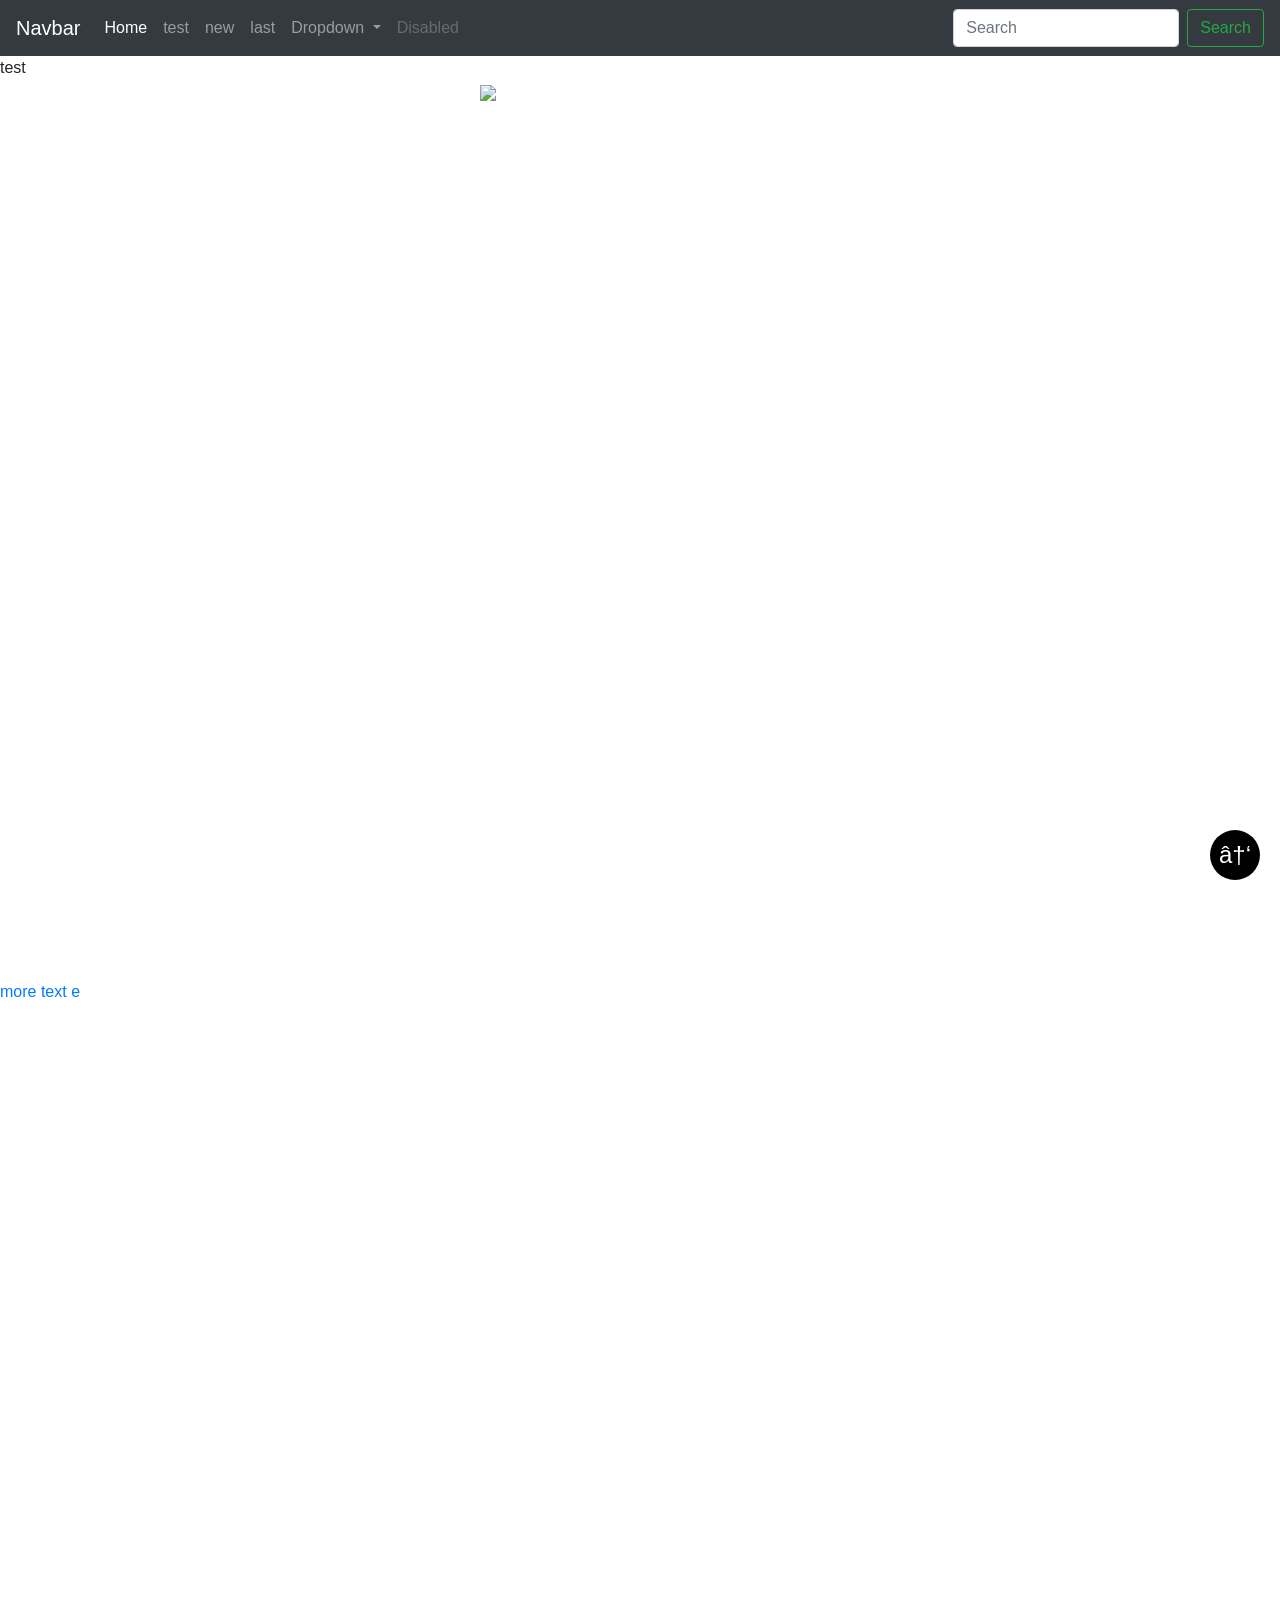
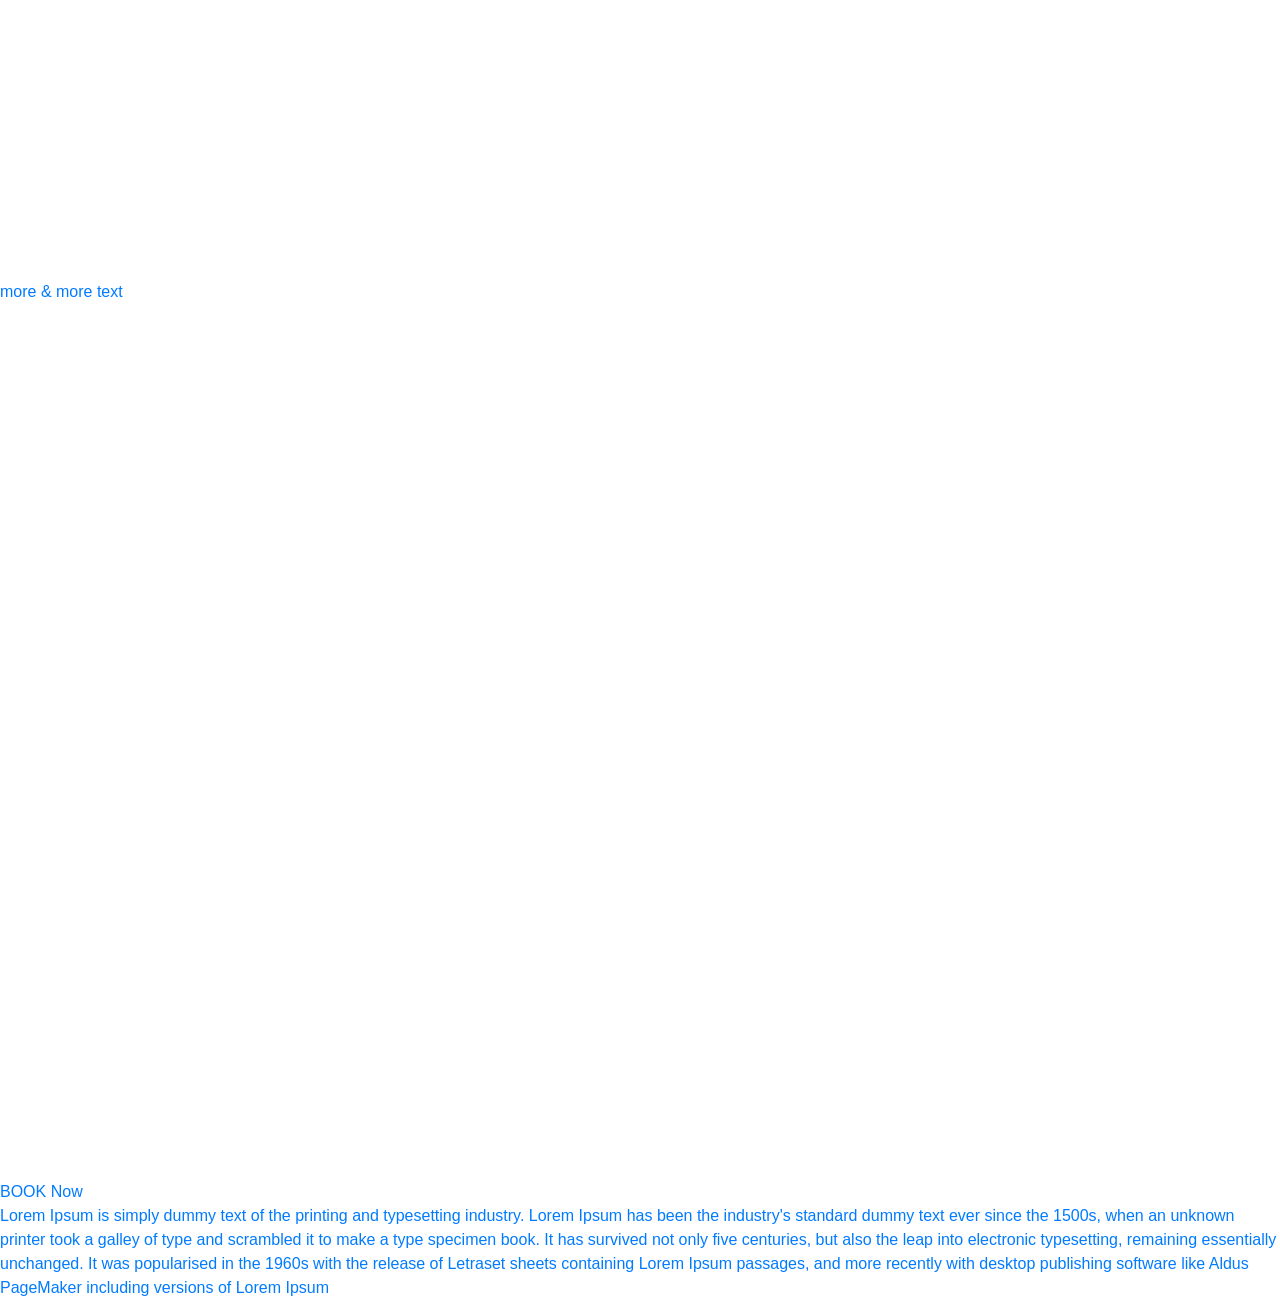
==== index.html @ d7fa26cf "Update index.html" ====
<!DOCTYPE html>
<html>
<head>
<title>Page Title</title>
<meta name="viewport" content="width=device-width, initial-scale=1, shrink-to-fit=no">
<link rel="stylesheet" href="style.css">
<link rel="stylesheet" href="https://cdn.jsdelivr.net/npm/bootstrap@4.4.1/dist/css/bootstrap.min.css" integrity="sha384-Vkoo8x4CGsO3+Hhxv8T/Q5PaXtkKtu6ug5TOeNV6gBiFeWPGFN9MuhOf23Q9Ifjh" crossorigin="anonymous">
<script src="https://code.jquery.com/jquery-3.4.1.slim.min.js" integrity="sha384-J6qa4849blE2+poT4WnyKhv5vZF5SrPo0iEjwBvKU7imGFAV0wwj1yYfoRSJoZ+n" crossorigin="anonymous"></script>
<script src="https://cdn.jsdelivr.net/npm/popper.js@1.16.0/dist/umd/popper.min.js" integrity="sha384-Q6E9RHvbIyZFJoft+2mJbHaEWldlvI9IOYy5n3zV9zzTtmI3UksdQRVvoxMfooAo" crossorigin="anonymous"></script>
<script src="https://cdn.jsdelivr.net/npm/bootstrap@4.4.1/dist/js/bootstrap.min.js" integrity="sha384-wfSDF2E50Y2D1uUdj0O3uMBJnjuUD4Ih7YwaYd1iqfktj0Uod8GCExl3Og8ifwB6" crossorigin="anonymous"></script>
<script src='https://www.bouncycastlenetwork.com/quick-book.js'></script>
</head>
<body id="top">

<nav class="navbar navbar-expand-lg navbar-dark bg-dark">
  <a class="navbar-brand" href="#">Navbar</a>
  <button class="navbar-toggler" type="button" data-toggle="collapse" data-target="#navbarSupportedContent" aria-controls="navbarSupportedContent" aria-expanded="false" aria-label="Toggle navigation">
    <span class="navbar-toggler-icon"></span>
  </button>

  <div class="collapse navbar-collapse" id="navbarSupportedContent">
    <ul class="navbar-nav mr-auto">
      <li class="nav-item active">
        <a class="nav-link" href="#">Home <span class="sr-only">(current)</span></a>
      </li>
      <li class="nav-item">
        <a class="nav-link" href="#test">test</a>
      </li>
      <li class="nav-item">
        <a class="nav-link" href="#new">new</a>
      </li>
      <li class="nav-item">
        <a class="nav-link" href="#last">last</a>
      </li>
      <li class="nav-item dropdown">
        <a class="nav-link dropdown-toggle" href="#" id="navbarDropdown" role="button" data-toggle="dropdown" aria-haspopup="true" aria-expanded="false">
          Dropdown
        </a>
        <div class="dropdown-menu" aria-labelledby="navbarDropdown">
          <a class="dropdown-item" href="#">Action</a>
          <a class="dropdown-item" href="#">Another action</a>
          <div class="dropdown-divider"></div>
          <a class="dropdown-item" href="#">Something else here</a>
        </div>
      </li>
      <li class="nav-item">
        <a class="nav-link disabled" href="#">Disabled</a>
      </li>
    </ul>
    <form class="form-inline my-2 my-lg-0">
      <input class="form-control mr-sm-2" type="search" placeholder="Search" aria-label="Search">
      <button class="btn btn-outline-success my-2 my-sm-0" type="submit">Search</button>
    </form>
  </div>
</nav>

    <!--<div class="ticker">
        <marquee>The website is experiencing issues at this time, please...</marquee>
    </div>!-->

test
    
<div id="home">
  <div class="imgC">
        <img src="https://pure-music.co.uk/wp-content/uploads/2019/04/Thriller-Album-Cover.png">
    </div>
</div>



  <section id="new">
    <a href="#new">more text e</a>
  </section>

    <section id="last">
    <a href="#last">more & more text</a>
  </section>
  
<div class="popup">
    <div class="button">
    <a href="#">Click Here</a>
  </div>
</div>

<div class="qb">
  <a href="https://party-jump-rentals-inc.web1.bookingonline.co.uk/booking-responsive.aspx?id=39">BOOK Now</a>
</div>

    <div id="test">
        <a href="#test">Lorem Ipsum is simply dummy text of the printing and typesetting industry. Lorem Ipsum has been the industry's standard dummy text ever since the 1500s, when an unknown printer took a galley of type and scrambled it to make a type specimen book. It has survived not only five centuries, but also the leap into electronic typesetting, remaining essentially unchanged. It was popularised in the 1960s with the release of Letraset sheets containing Lorem Ipsum passages, and more recently with desktop publishing software like Aldus PageMaker including versions of Lorem Ipsum</a>
    </div>

<a href="#top" id="btn">↑</a>
</body>
</html>
---- style.css ----
body{
 background-color: white;
 color: white;
 background-image: url(https://raw.githubusercontent.com/Ghostface-000/wewee/refs/heads/main/musicbgg.png);
 background-size: cover;
}

.bg-dark {
    background-color: #000000 !important;
}

html {
    scroll-behavior: smooth;
}

#top{
}

 #btn {
  position: fixed;
  bottom: 20px;
  right: 20px;
 
  width: 50px;
  height: 50px;
  display: flex;
  align-items: center;
  justify-content: center;
  background: #000;
  color: #fff;
  text-decoration: none;
  border-radius: 50%;
  font-size: 24px;
}

 #btn:hover {
     background-color: white;
}

#home {
    width: 100%;
    height: 100vh;
}

section {
 min-height: 100vh;
}

.ticker {
    background-image: linear-gradient(174deg, #ff7800, #a23600);
    color: white;
    padding: 10px;
    position: fixed;
    font-weight: bolder;
    font-family: sans-serif;
    width: 100%;
    text-transform: uppercase;
    top: 0;
    left: 0;
}

.imgC {
    display: block;
    margin: 0 auto;
    width: 25%;
    height: 28%;
}

.popup {
    position: fixed;
    left: 20px;
    bottom: 17px;
    background: #cff122;
    width: 300px;
    height: 300px;
    align-items: center;
    border-radius: 30px;
    display: flex;
    justify-content: center;
    text-shadow: 2px 3px 12px black;
    font-weight: 800;
    font-family: system-ui;
    background-image: url(https://raw.githubusercontent.com/Ghostface-000/wewee/refs/heads/main/500f2.png);
    box-shadow: 0px 0px 13px #00f1ff;
    transform: translateX(-120%);
    animation: slideInOut 8s ease-in-out forwards;
    animation-delay: 2s;
    transition: all 0.2s ease;
}

.popup:hover{
    scale: 1.01;
    transition: all 0.2s ease;
}

.popup a {
    color: white;
    text-decoration: none;
}

.popup a:hover {
    color: #35c7ff;
    text-decoration: none;
}

@keyframes slideInOut {
    0% {
        transform: translateX(-120%);
    }
    20% {
        transform: translateX(0);
    }
    80% {
        transform: translateX(0);
    }
    100% {
        transform: translateX(-120%);
    }
}
  .button{
    background: #000000;
    padding: 10px 10px 10px 10px;
    position: absolute;
    width: 100px;
    height: 25px;
    border-radius: 30px;
    border: 2px white solid;
    color: white;
    display: flex;
    align-items: center;
    justify-content: center;
    font-weight: 900;
    font-family: system-ui;
    bottom: 20px;
    left: 50%;
    transform: translateX(-50%);
  }
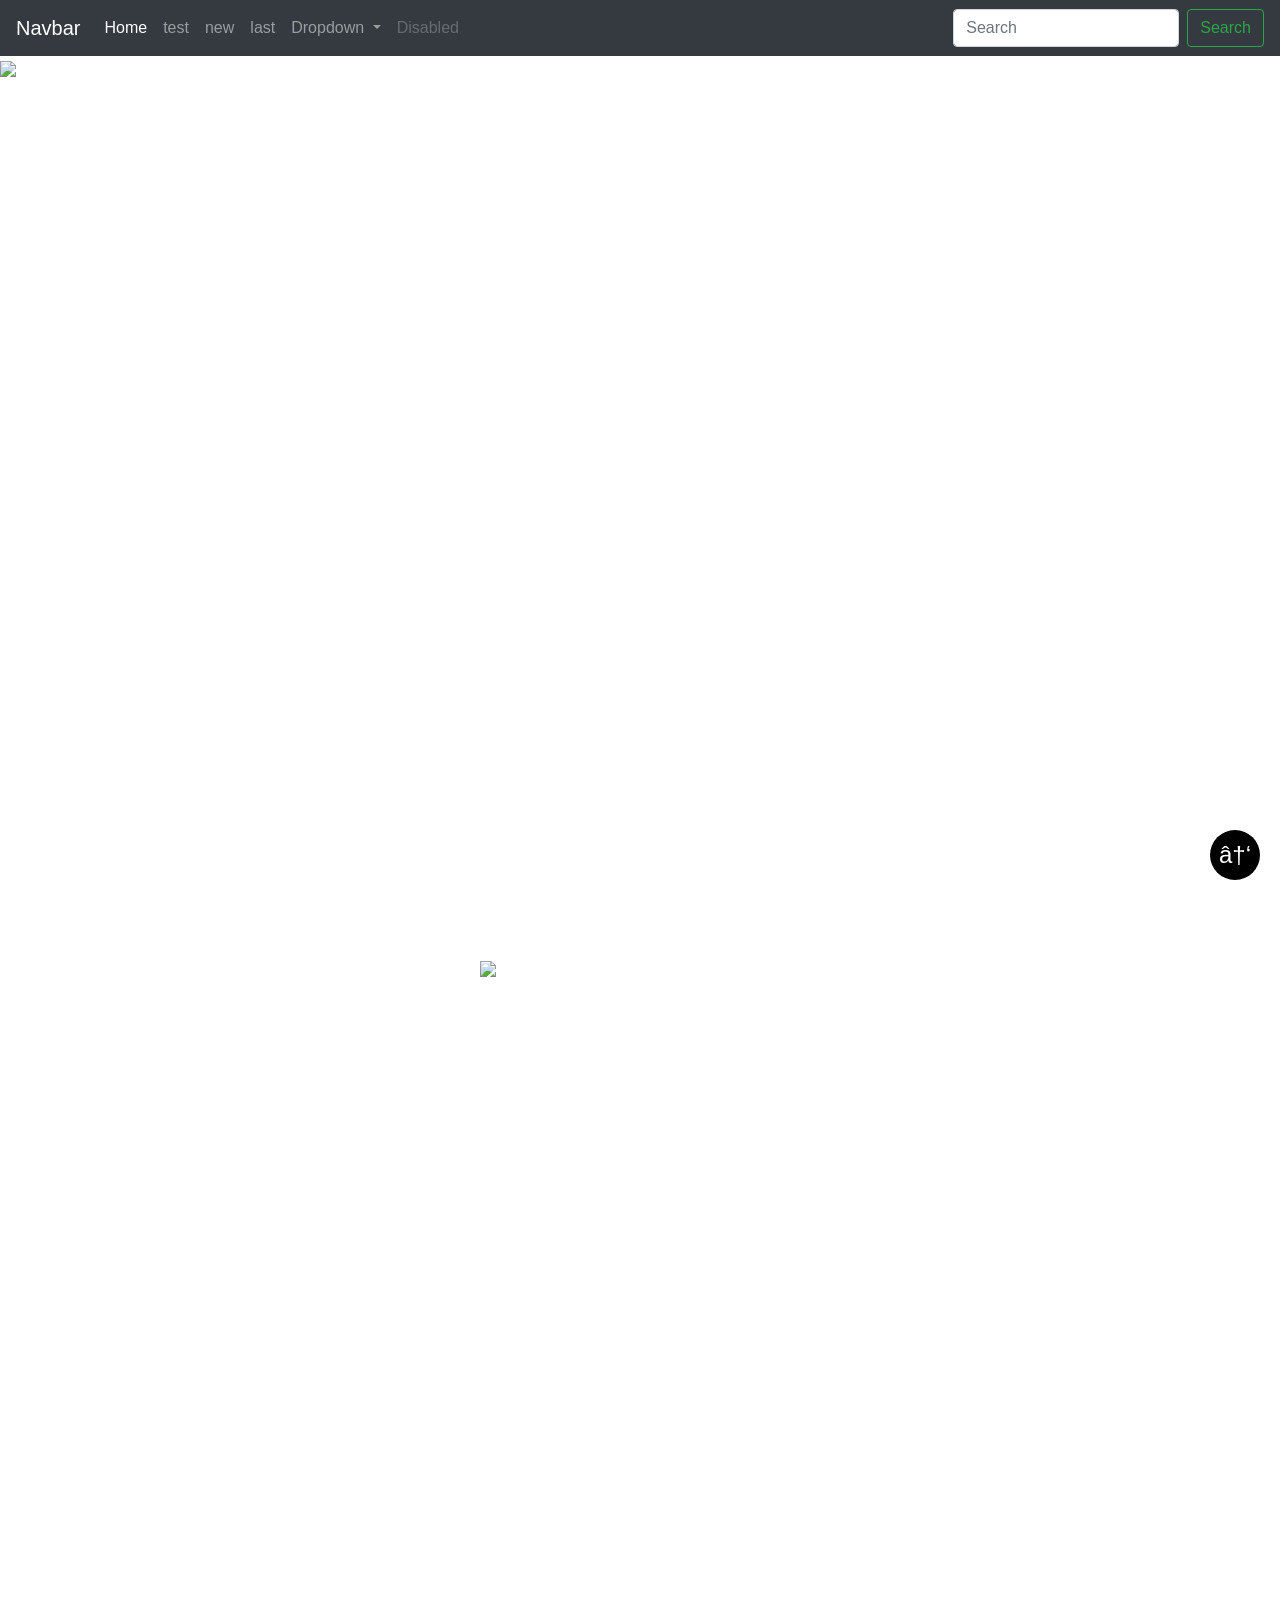
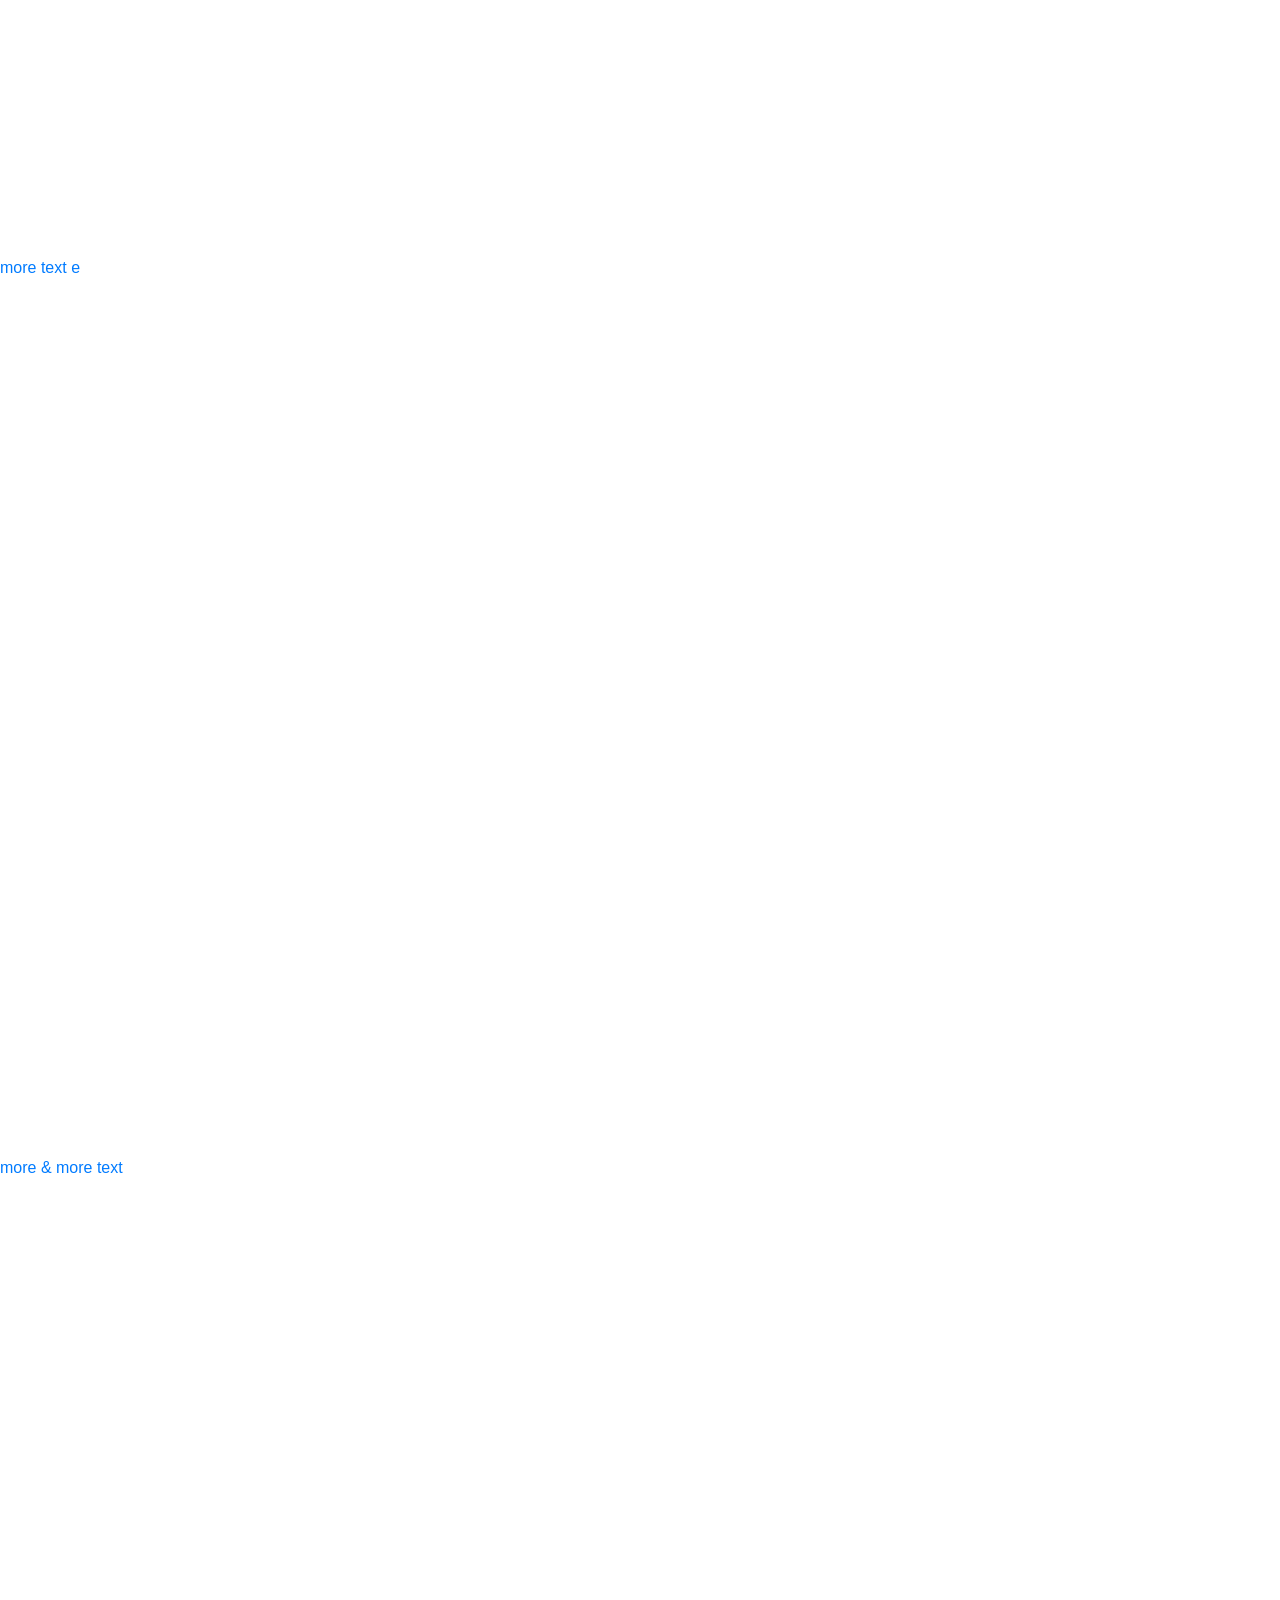
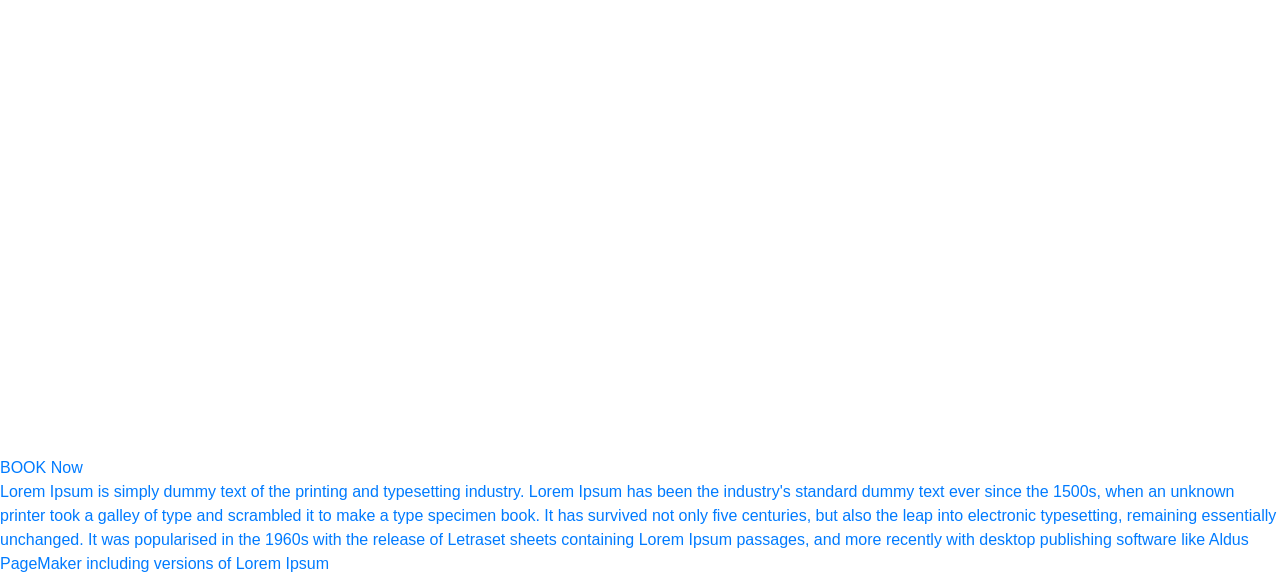
==== commit 13649d92: "Add banner section with image to index.html Added a banner section with an image to the index.html f" ====
--- a/index.html
+++ b/index.html
@@ -58,7 +58,11 @@
         <marquee>The website is experiencing issues at this time, please...</marquee>
     </div>!-->
 
-test
+<div id="banner">
+  <div class="bannerslide">
+        <img src="https://raw.githubusercontent.com/Ghostface-000/wewee/refs/heads/main/bannerrr.png">
+    </div>
+</div>
     
 <div id="home">
   <div class="imgC">
--- a/style.css
+++ b/style.css
@@ -35,6 +35,33 @@
 
  #btn:hover {
      background-color: white;
+     color: black;
+     transform: scale(1.1);
+     transition: all 0.2s ease;
+     animation: jumpUp 0.5s;
+}
+
+@keyframes jumpUp {
+    0% {
+        transform: translateY(0%);
+    }
+    20% {
+        transform: translateY(10);
+    }
+    80% {
+        transform: translateY(10);
+    }
+    100% {
+        transform: translateY(-20%);
+    }
+}
+
+#banner {
+    width: 100%;
+    height: 100vh;
+}
+
+.bannerslide{
 }
 
 #home {
@@ -121,8 +148,8 @@
     background: #000000;
     padding: 10px 10px 10px 10px;
     position: absolute;
-    width: 100px;
-    height: 25px;
+    width: 120px;
+    height: 35px;
     border-radius: 30px;
     border: 2px white solid;
     color: white;
@@ -131,6 +158,7 @@
     justify-content: center;
     font-weight: 900;
     font-family: system-ui;
+    font-size: 15px;
     bottom: 20px;
     left: 50%;
     transform: translateX(-50%);
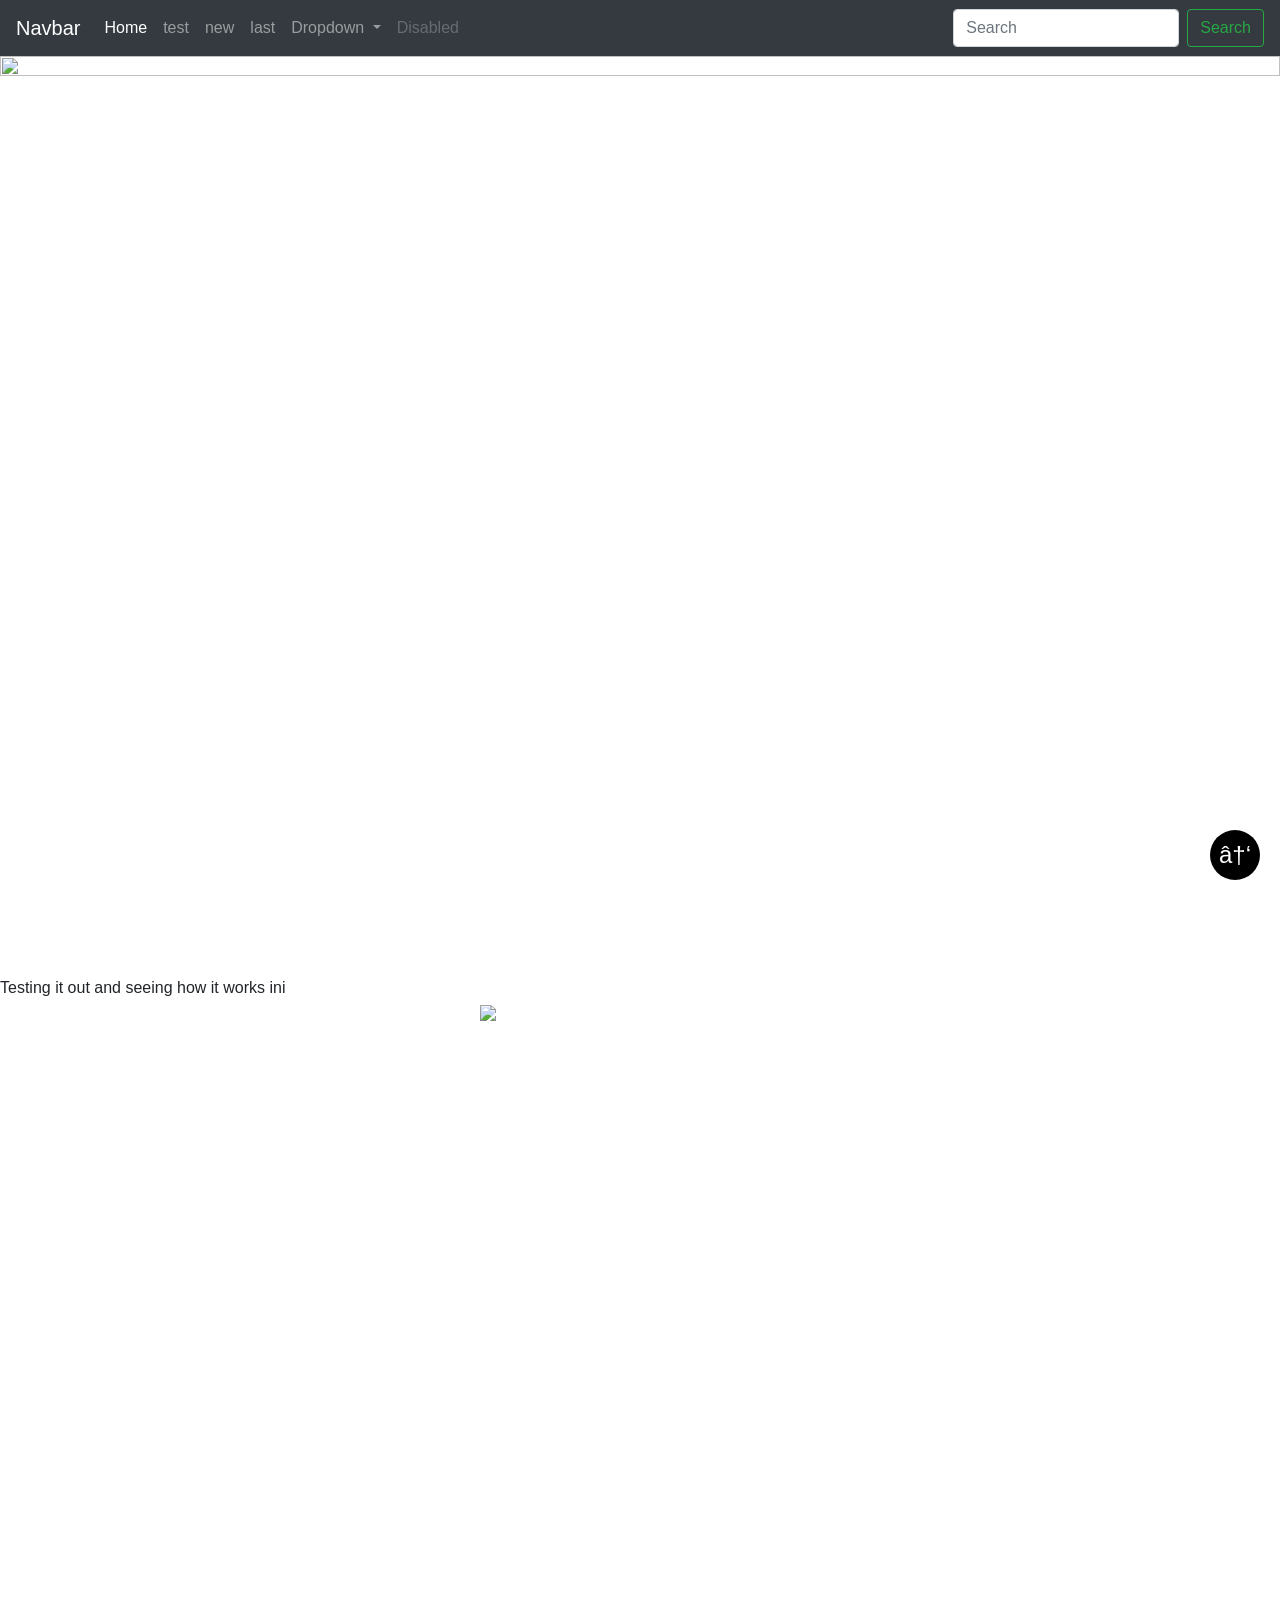
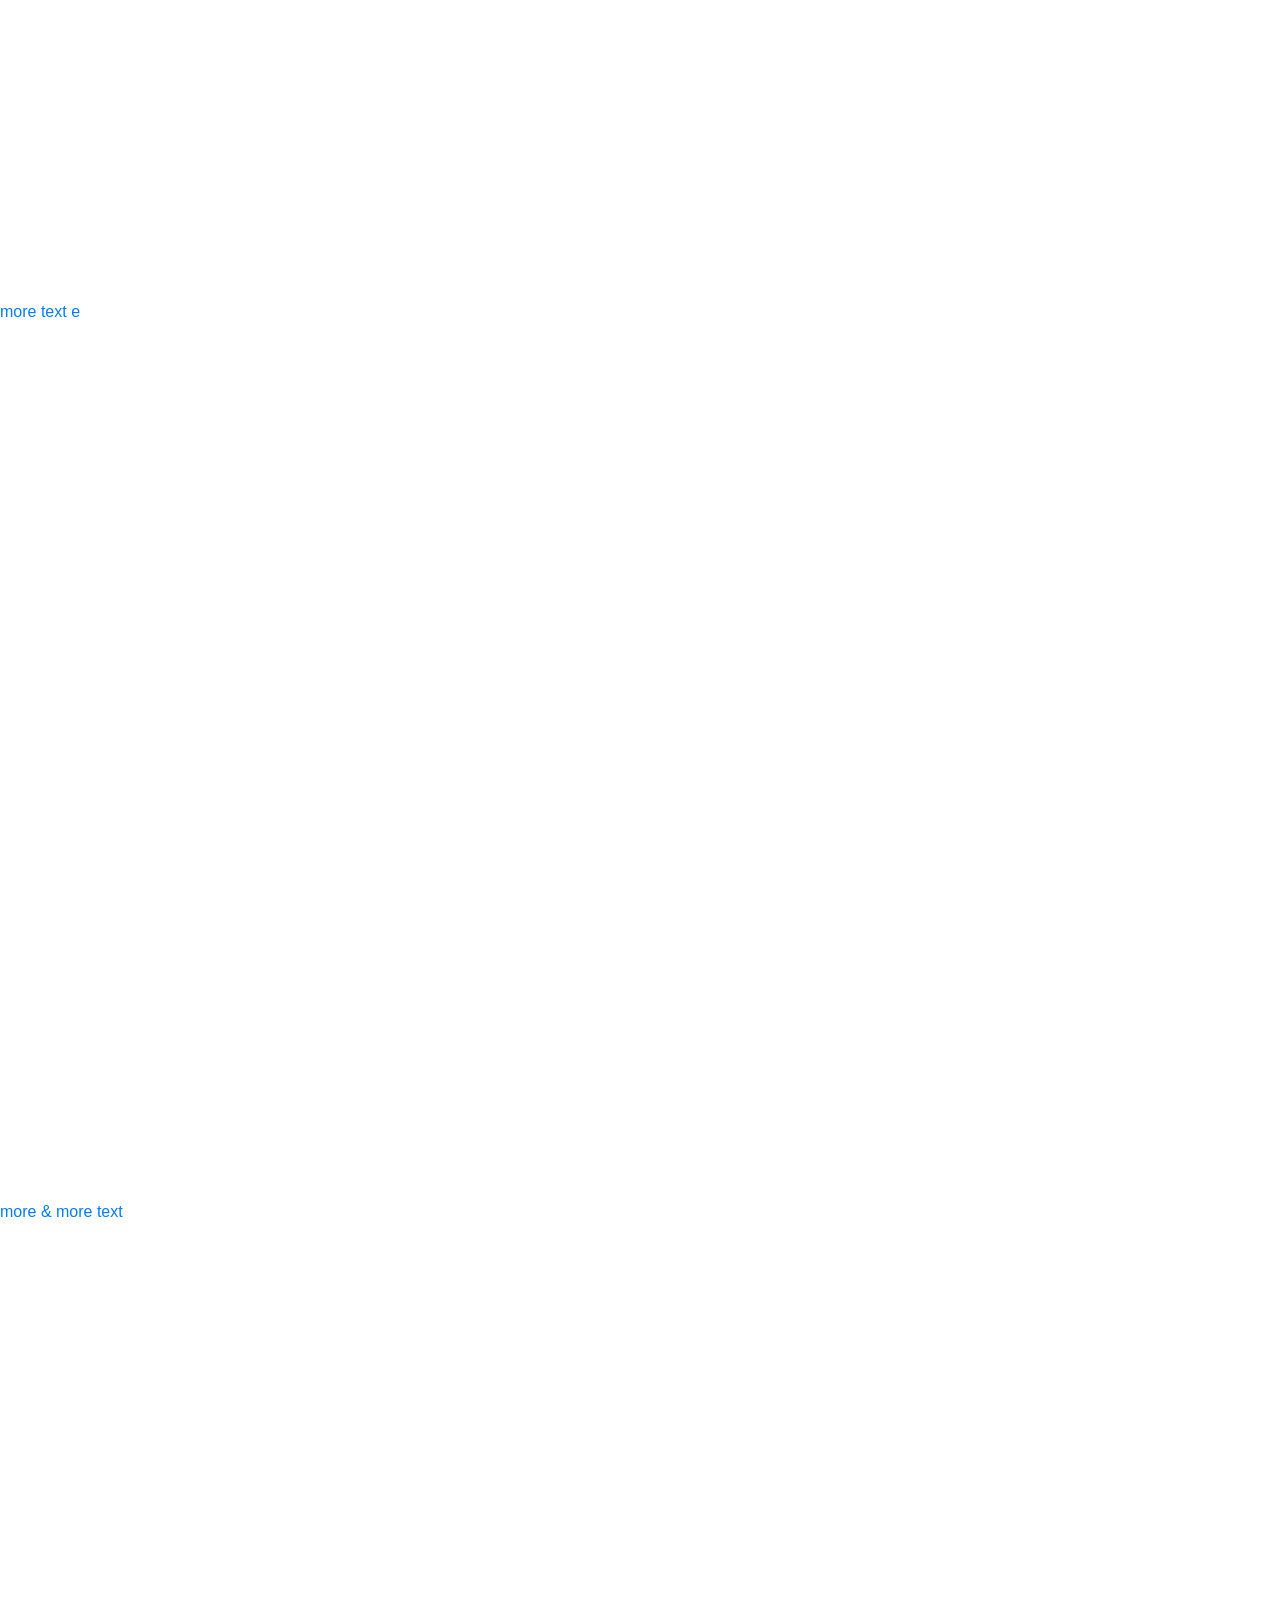
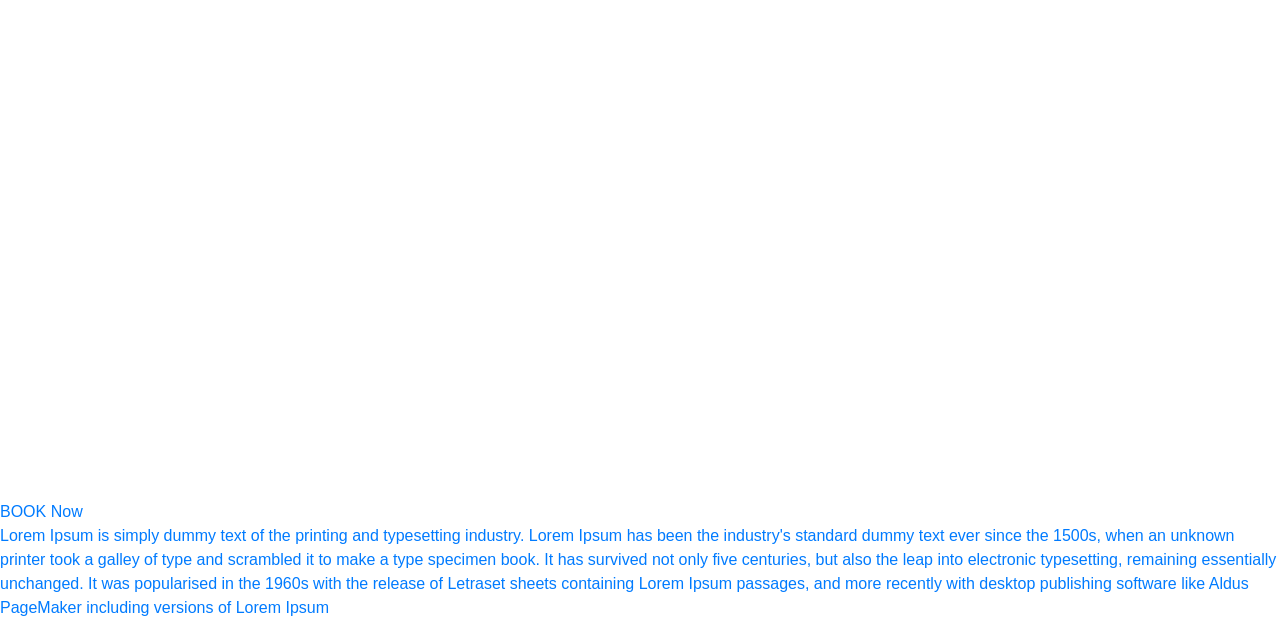
==== commit 302375b9: "Update index.html" ====
--- a/index.html
+++ b/index.html
@@ -63,6 +63,10 @@
         <img src="https://raw.githubusercontent.com/Ghostface-000/wewee/refs/heads/main/bannerrr.png">
     </div>
 </div>
+
+  <div class="text">
+        Testing it out and seeing how it works ini
+    </div>
     
 <div id="home">
   <div class="imgC">
--- a/style.css
+++ b/style.css
@@ -59,9 +59,32 @@
 #banner {
     width: 100%;
     height: 100vh;
+    overflow: hidden;
+    position: relative;
+    margin-bottom: 20px;
+}
+
+#banner img {
+    width: 100%;
+    height: 100%;
+    object-fit: cover;
+    display: block;
 }
 
 .bannerslide{
+}
+
+#banner .text {
+    position: absolute;
+    top: 28%;
+    left: 21%;
+    transform: translate(-50%, -50%);
+    text-align: center;
+    color: white;
+    box-shadow: 0 0 #000000;
+    font-size: 40px;
+    background: #00000052;
+    padding: 158px 10px;
 }
 
 #home {
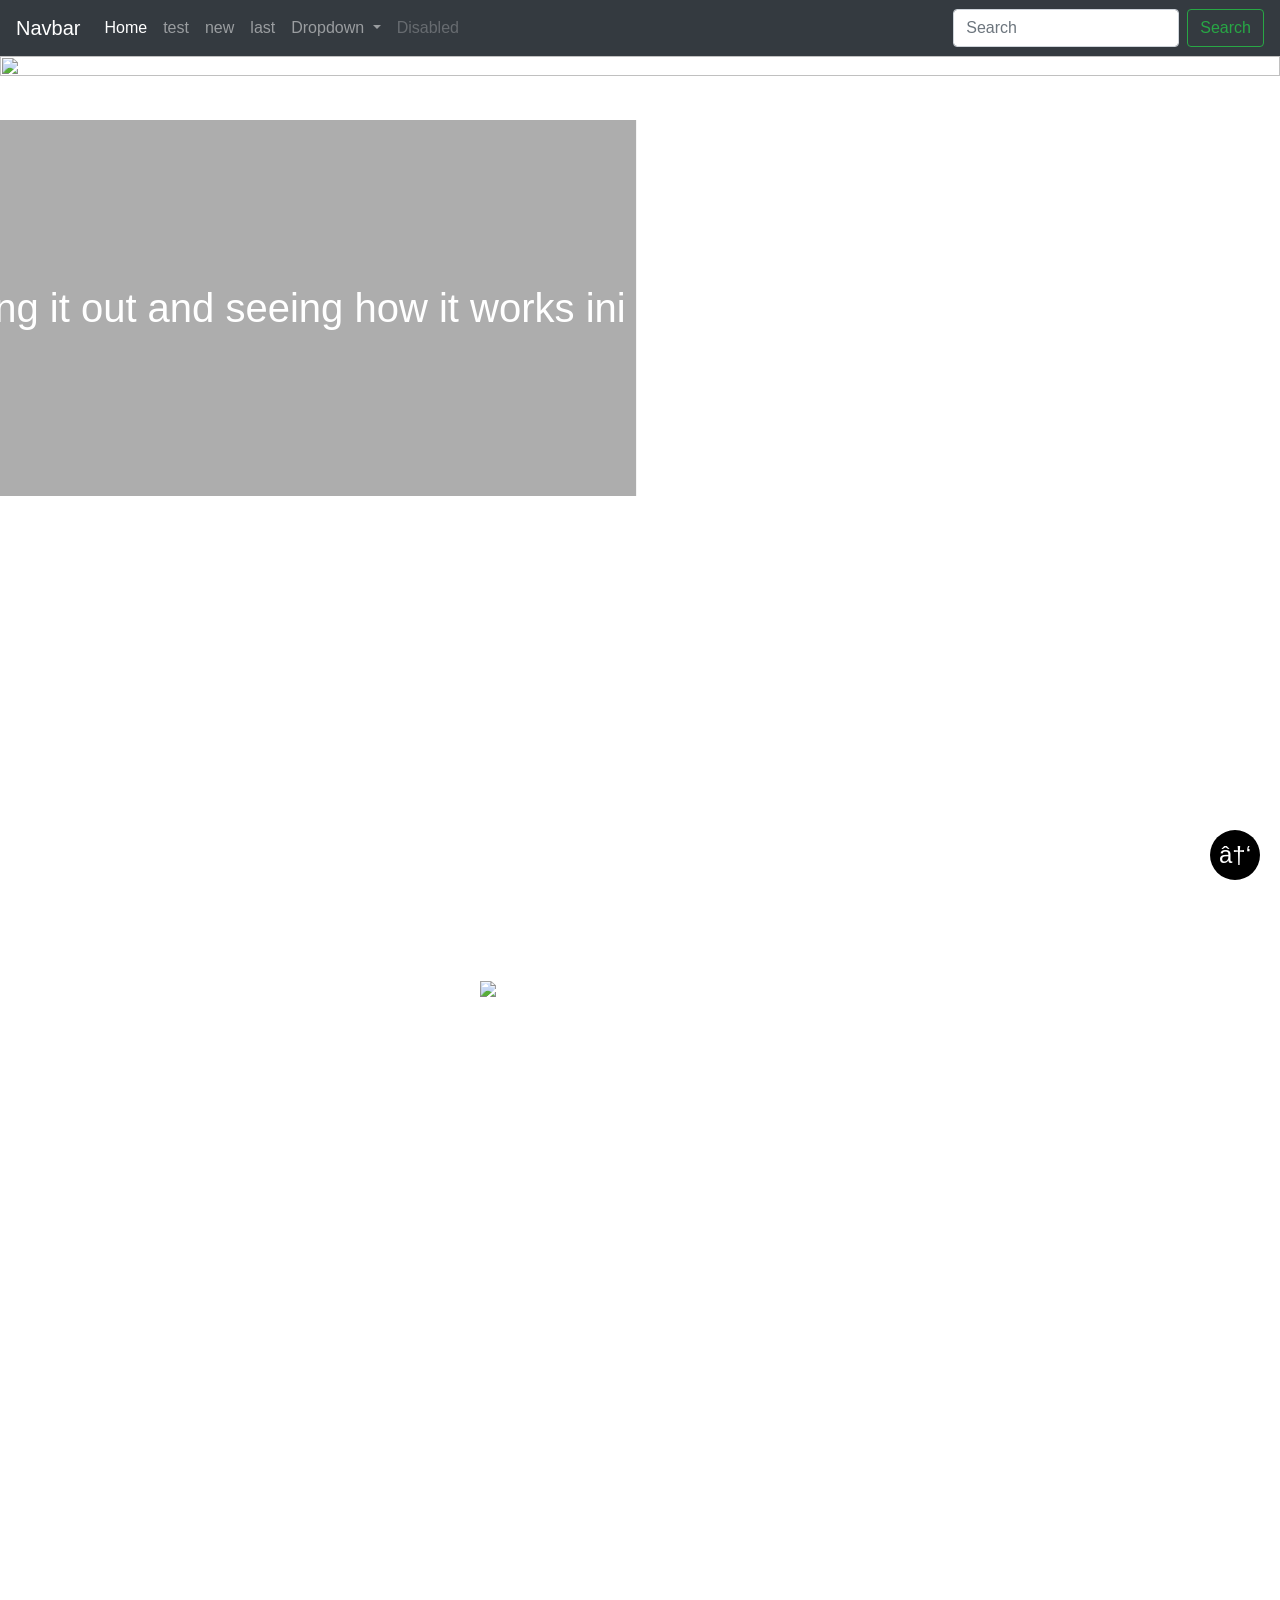
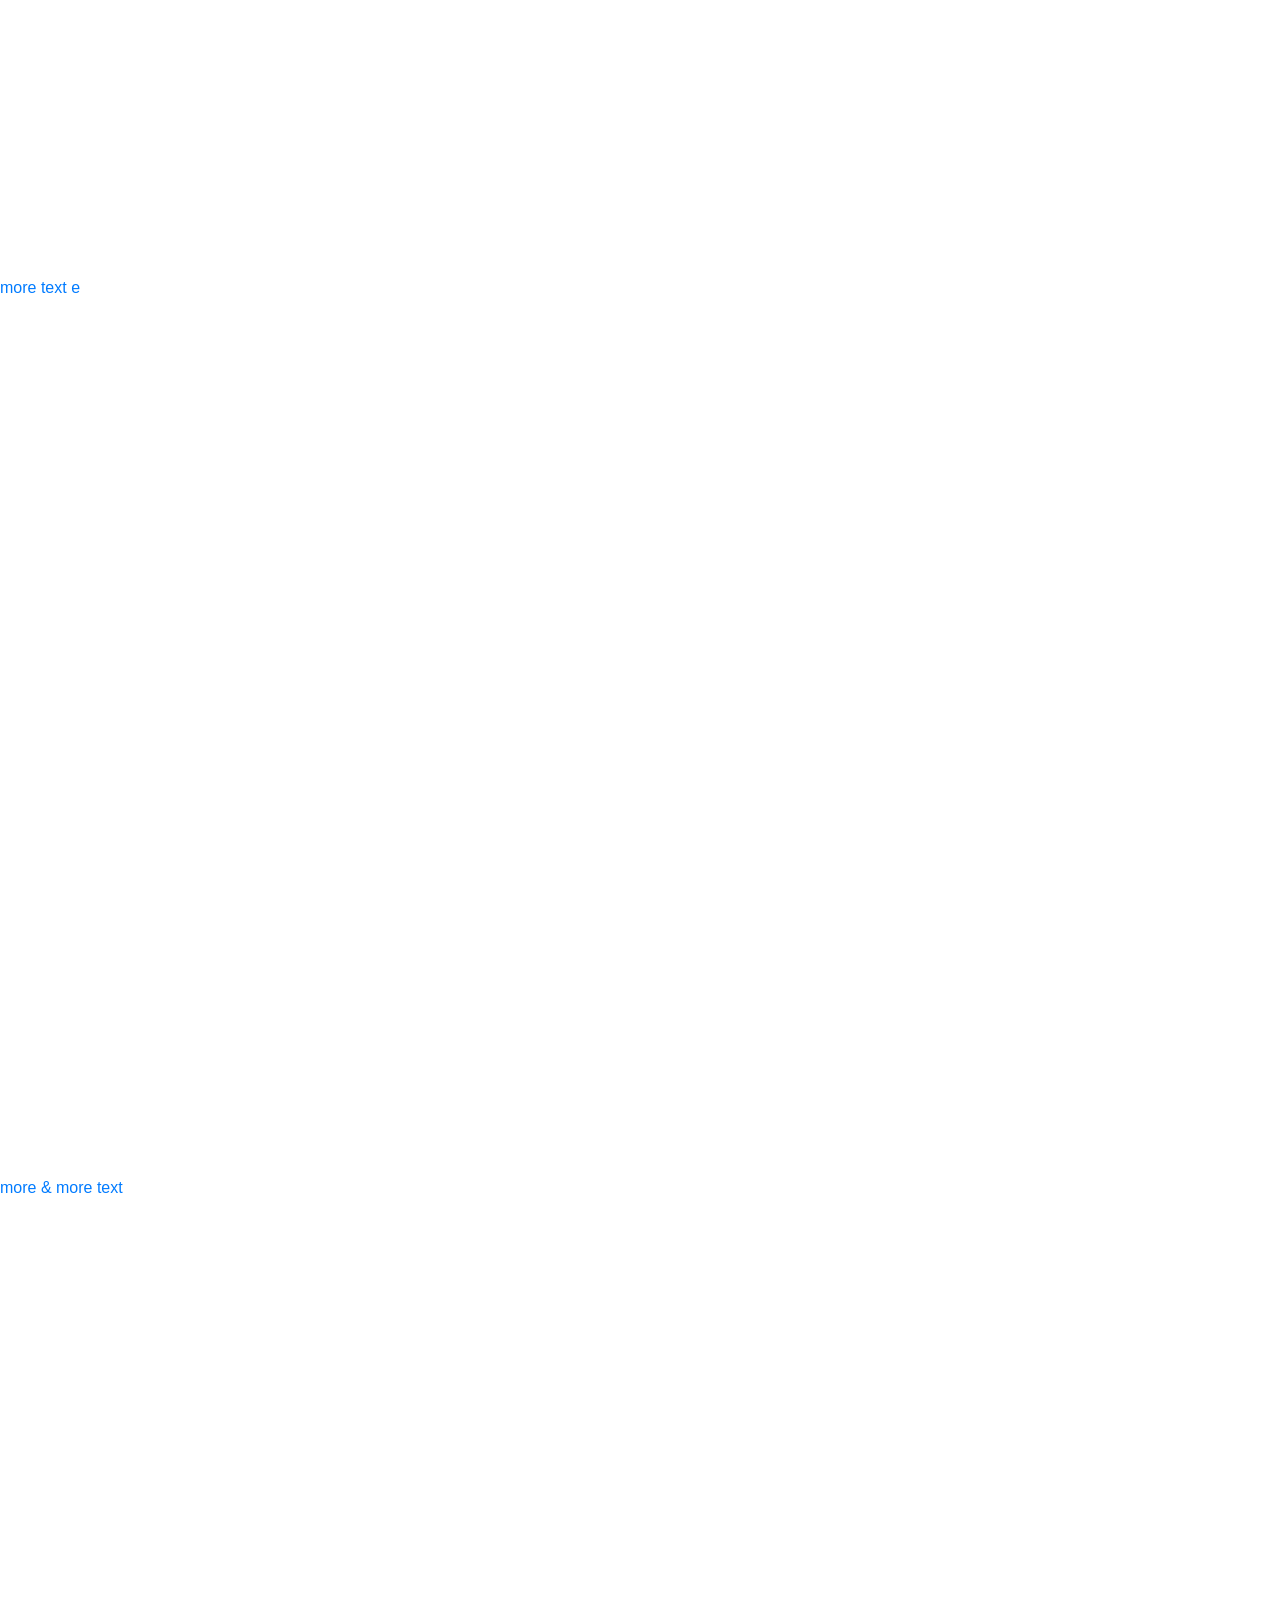
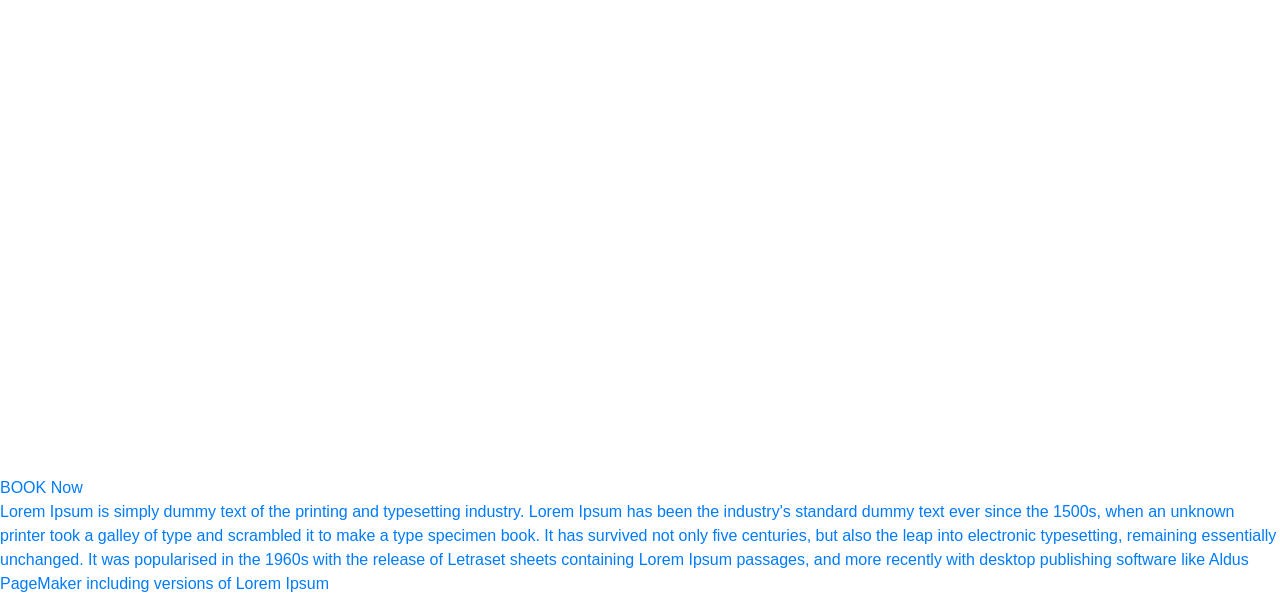
==== commit dbcbe403: "Fix HTML structure by closing banner div" ====
--- a/index.html
+++ b/index.html
@@ -62,11 +62,12 @@
   <div class="bannerslide">
         <img src="https://raw.githubusercontent.com/Ghostface-000/wewee/refs/heads/main/bannerrr.png">
     </div>
-</div>
-
   <div class="text">
         Testing it out and seeing how it works ini
     </div>
+</div>
+
+  
     
 <div id="home">
   <div class="imgC">
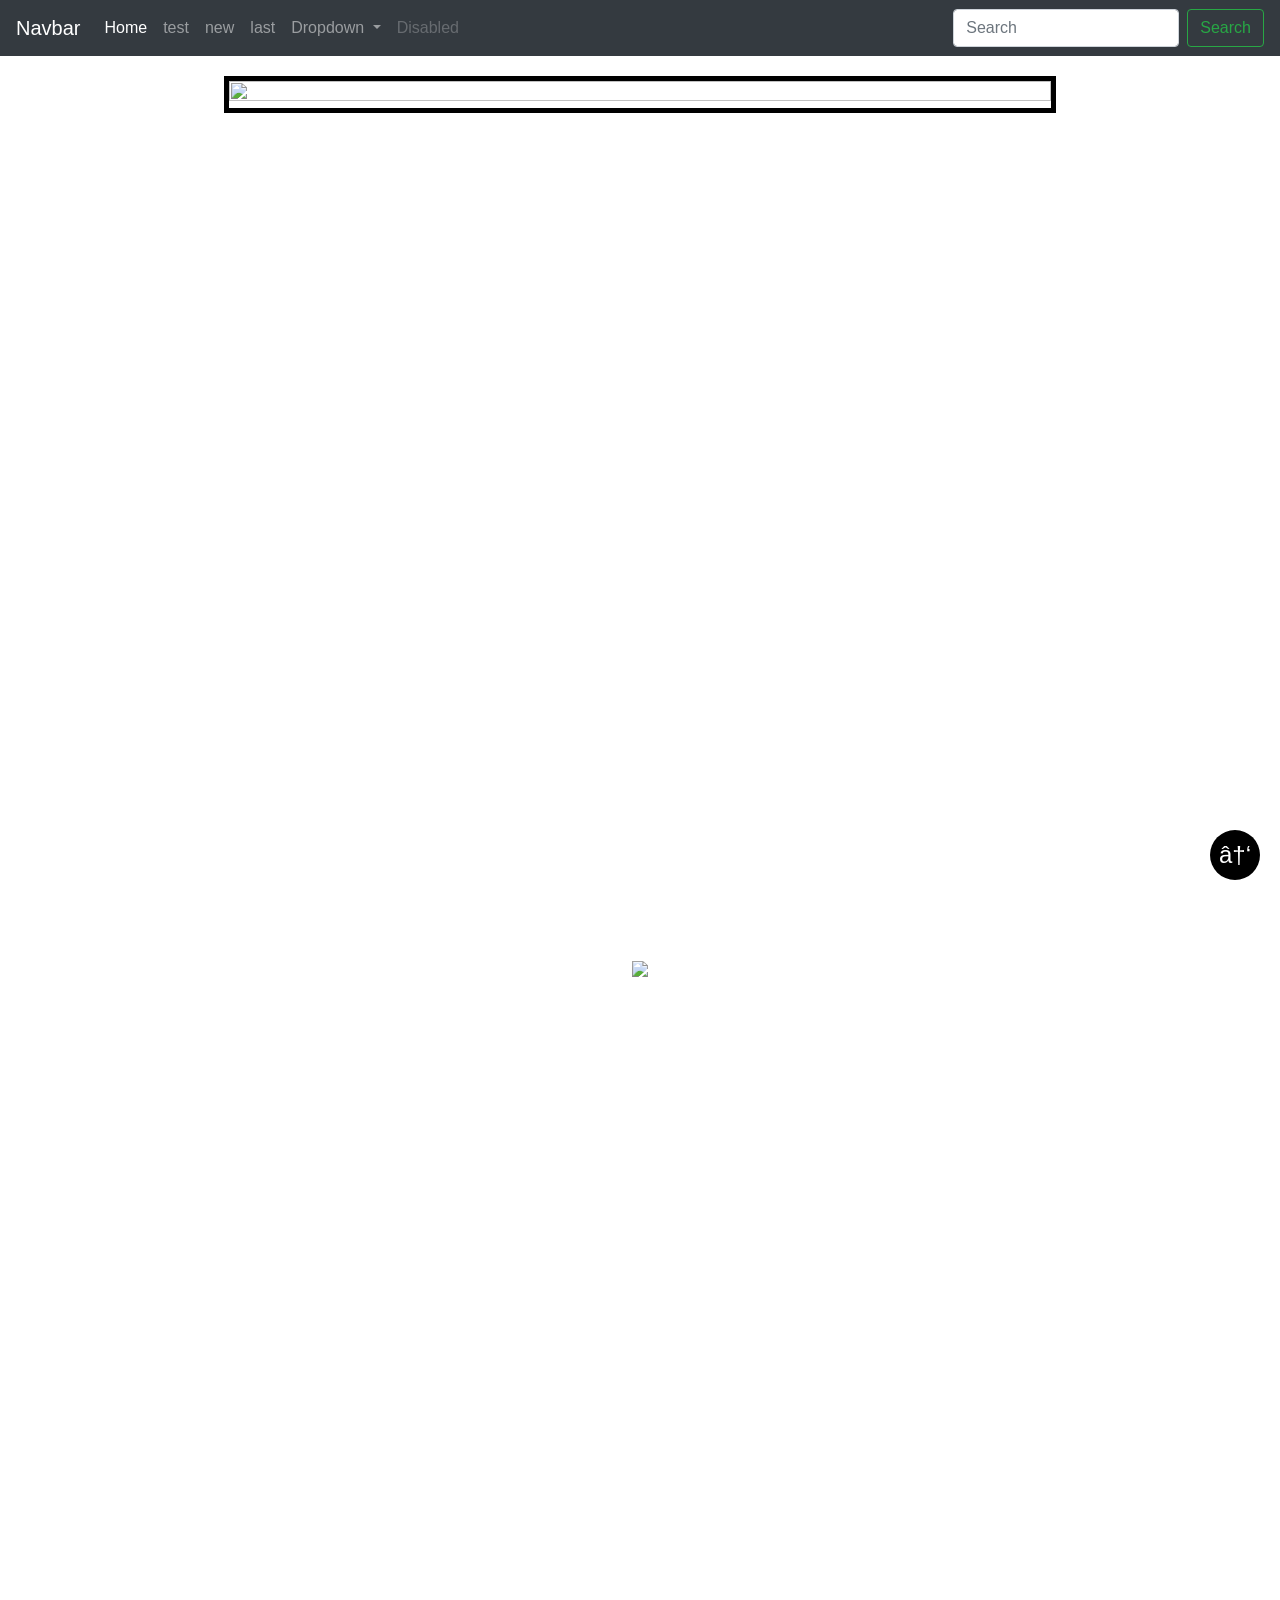
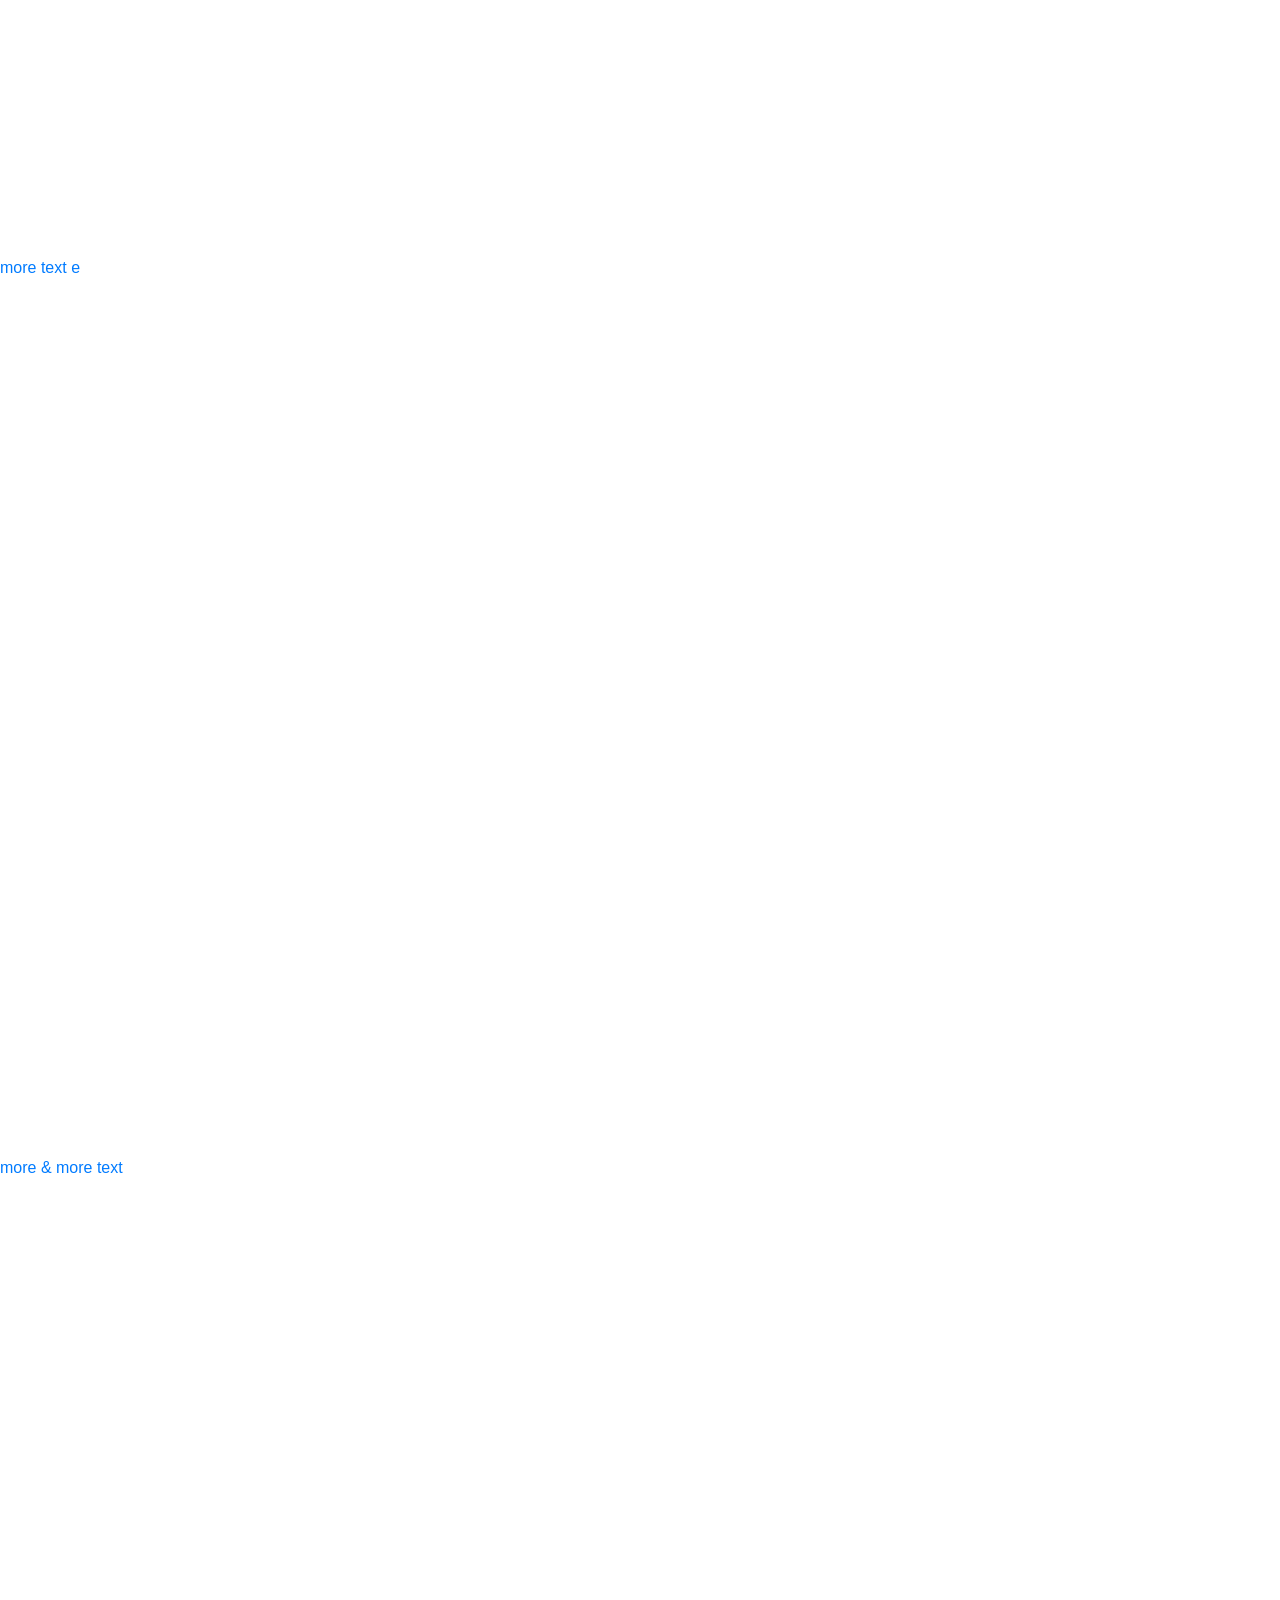
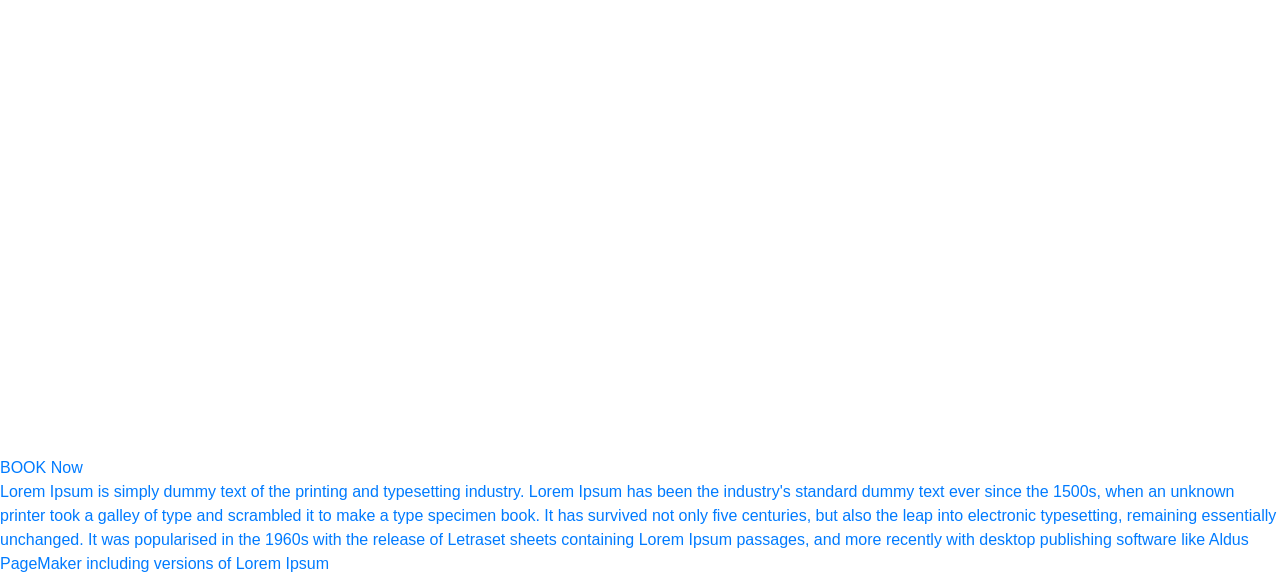
==== commit 7d318b90: "Update index.html" ====
--- a/index.html
+++ b/index.html
@@ -97,6 +97,32 @@
 
     <div id="test">
         <a href="#test">Lorem Ipsum is simply dummy text of the printing and typesetting industry. Lorem Ipsum has been the industry's standard dummy text ever since the 1500s, when an unknown printer took a galley of type and scrambled it to make a type specimen book. It has survived not only five centuries, but also the leap into electronic typesetting, remaining essentially unchanged. It was popularised in the 1960s with the release of Letraset sheets containing Lorem Ipsum passages, and more recently with desktop publishing software like Aldus PageMaker including versions of Lorem Ipsum</a>
+    
+    <div id="grid"></div>
+
+<script>
+fetch("https://docs.google.com/spreadsheets/d/e/XXXX/pub?output=csv")
+  .then(res => res.text())
+  .then(csv => {
+    const rows = csv.trim().split("\n").map(r => r.split(","));
+
+    const grid = document.getElementById("grid");
+
+    rows.slice(1).forEach(row => {
+      const [agent, status, tickets, completed] = row;
+
+      grid.innerHTML += `
+        <div class="card ${status.toLowerCase()}">
+          <h3>${agent}</h3>
+          <p>Status: ${status}</p>
+          <p>Tickets: ${tickets}</p>
+          <p>Completed: ${completed}</p>
+        </div>
+      `;
+    });
+  });
+</script>
+
     </div>
 
 <a href="#top" id="btn">↑</a>
--- a/style.css
+++ b/style.css
@@ -57,15 +57,19 @@
 }
 
 #banner {
-    width: 100%;
+    width: 65%;
     height: 100vh;
     overflow: hidden;
     position: relative;
     margin-bottom: 20px;
+ padding-top: 20px;
+ margin: 0 auto;
+ 
 }
 
 #banner img {
     width: 100%;
+ border: 5px solid black;
     height: 100%;
     object-fit: cover;
     display: block;
@@ -77,19 +81,20 @@
 #banner .text {
     position: absolute;
     top: 28%;
-    left: 21%;
+    left: 50%;
     transform: translate(-50%, -50%);
     text-align: center;
     color: white;
     box-shadow: 0 0 #000000;
     font-size: 40px;
-    background: #00000052;
-    padding: 158px 10px;
+    padding: 96px 10px;
 }
 
 #home {
     width: 100%;
     height: 100vh;
+ display: flex;
+ justify-content: center;
 }
 
 section {
@@ -112,8 +117,6 @@
 .imgC {
     display: block;
     margin: 0 auto;
-    width: 25%;
-    height: 28%;
 }
 
 .popup {
